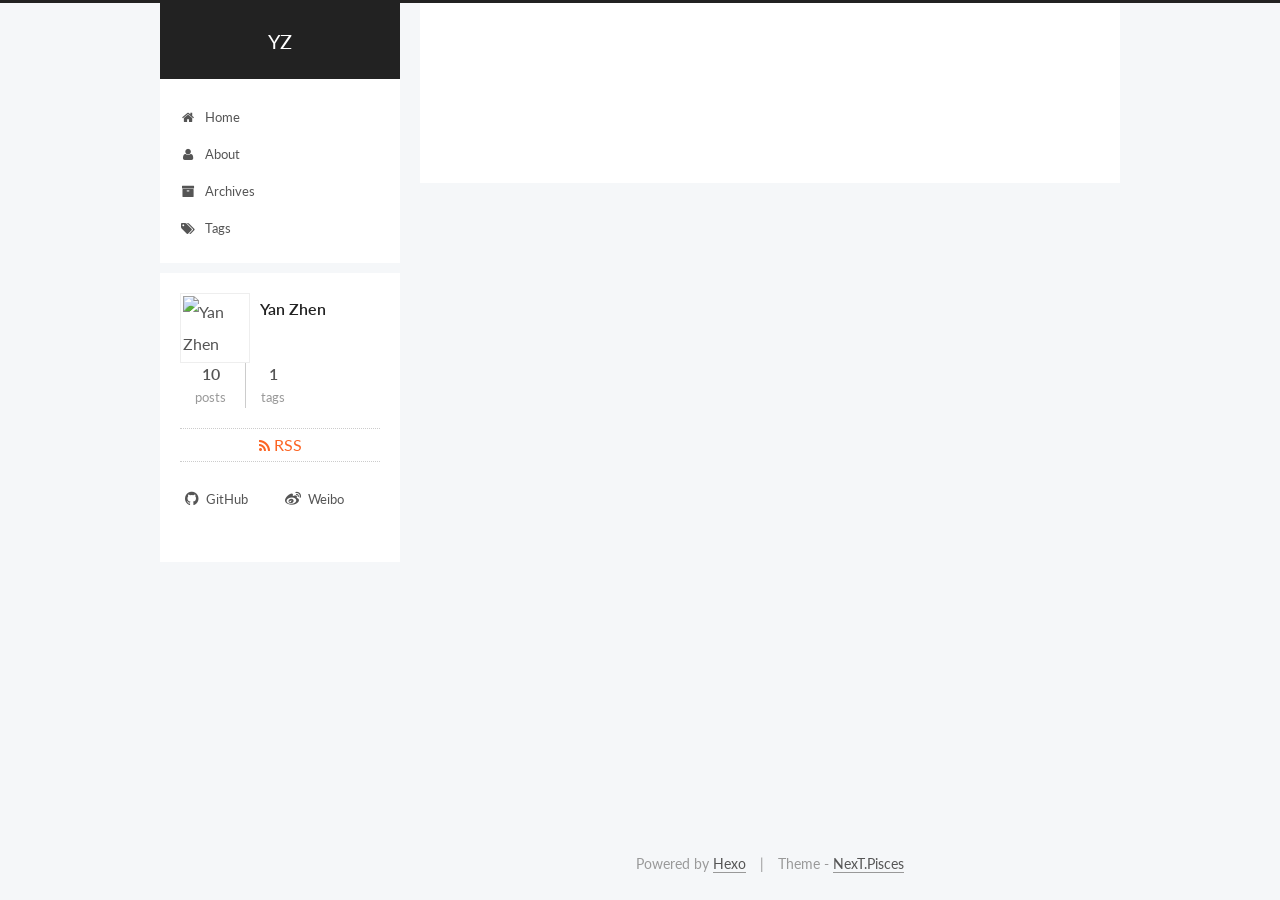
==== about/index.html @ d789fd0e "10times" ====
<!doctype html>



  


<html class="theme-next pisces use-motion">
<head>
  <!-- hexo-inject:begin --><!-- hexo-inject:end --><meta charset="UTF-8"/>
<meta http-equiv="X-UA-Compatible" content="IE=edge,chrome=1" />
<meta name="viewport" content="width=device-width, initial-scale=1, maximum-scale=1"/>



<meta http-equiv="Cache-Control" content="no-transform" />
<meta http-equiv="Cache-Control" content="no-siteapp" />












  <link href="/vendors/fancybox/source/jquery.fancybox.css?v=2.1.5" rel="stylesheet" type="text/css"/>




  <link href="//fonts.googleapis.com/css?family=Lato:300,400,700,400italic&subset=latin,latin-ext" rel="stylesheet" type="text/css">



<link href="/vendors/font-awesome/css/font-awesome.min.css?v=4.4.0" rel="stylesheet" type="text/css" />

<link href="/css/main.css?v=0.5.0" rel="stylesheet" type="text/css" />


  <meta name="keywords" content="Hexo, NexT" />





  <link rel="alternate" href="/atom.xml" title="YZ" type="application/atom+xml" />




  <link rel="shortcut icon" type="image/x-icon" href="http://7xq8cy.com1.z0.glb.clouddn.com/image%2Favatar%2Fkirov.icofavico.ico?v=0.5.0" />






<meta property="og:type" content="website">
<meta property="og:title" content="about">
<meta property="og:url" content="http://yanzhen.me/about/index.html">
<meta property="og:site_name" content="YZ">
<meta property="og:updated_time" content="2017-01-17T09:12:42.000Z">
<meta name="twitter:card" content="summary">
<meta name="twitter:title" content="about">



<script type="text/javascript" id="hexo.configuration">
  var NexT = window.NexT || {};
  var CONFIG = {
    scheme: 'Pisces',
    sidebar: {"position":"left","display":"post"},
    fancybox: true,
    motion: true,
    duoshuo: {
      userId: 0,
      author: 'Author'
    }
  };
</script>

  <title>
  

  
    about | YZ
  
</title><!-- hexo-inject:begin --><!-- hexo-inject:end -->
</head>

<body itemscope itemtype="http://schema.org/WebPage" lang="en">

  





  <!-- hexo-inject:begin --><!-- hexo-inject:end --><script type="text/javascript">
    (function() {
      var hm = document.createElement("script");
      hm.src = "//tajs.qq.com/stats?sId=55299572";
      var s = document.getElementsByTagName("script")[0];
      s.parentNode.insertBefore(hm, s);
    })();
  </script>




  
  
    
  

  <div class="container one-collumn sidebar-position-left  ">
    <div class="headband"></div>

    <header id="header" class="header" itemscope itemtype="http://schema.org/WPHeader">
      <div class="header-inner"><div class="site-meta ">
  

  <div class="custom-logo-site-title">
    <a href="/"  class="brand" rel="start">
      <span class="logo-line-before"><i></i></span>
      <span class="site-title">YZ</span>
      <span class="logo-line-after"><i></i></span>
    </a>
  </div>
  <p class="site-subtitle"></p>
</div>

<div class="site-nav-toggle">
  <button>
    <span class="btn-bar"></span>
    <span class="btn-bar"></span>
    <span class="btn-bar"></span>
  </button>
</div>

<nav class="site-nav">
  

  
    <ul id="menu" class="menu">
      
        
        <li class="menu-item menu-item-home">
          <a href="/" rel="section">
            
              <i class="menu-item-icon fa fa-home fa-fw"></i> <br />
            
            Home
          </a>
        </li>
      
        
        <li class="menu-item menu-item-about">
          <a href="/about" rel="section">
            
              <i class="menu-item-icon fa fa-user fa-fw"></i> <br />
            
            About
          </a>
        </li>
      
        
        <li class="menu-item menu-item-archives">
          <a href="/archives" rel="section">
            
              <i class="menu-item-icon fa fa-archive fa-fw"></i> <br />
            
            Archives
          </a>
        </li>
      
        
        <li class="menu-item menu-item-tags">
          <a href="/tags" rel="section">
            
              <i class="menu-item-icon fa fa-tags fa-fw"></i> <br />
            
            Tags
          </a>
        </li>
      

      
    </ul>
  

  
</nav>

 </div>
    </header>

    <main id="main" class="main">
      <div class="main-inner">
        <div class="content-wrap">
          <div id="content" class="content">
            

  <div id="posts" class="posts-expand">
    
    
      
    
  </div>


          </div>
          


          
  <div class="comments" id="comments">
    
  </div>


        </div>
        
          
  
  <div class="sidebar-toggle">
    <div class="sidebar-toggle-line-wrap">
      <span class="sidebar-toggle-line sidebar-toggle-line-first"></span>
      <span class="sidebar-toggle-line sidebar-toggle-line-middle"></span>
      <span class="sidebar-toggle-line sidebar-toggle-line-last"></span>
    </div>
  </div>

  <aside id="sidebar" class="sidebar">
    <div class="sidebar-inner">

      

      

      <section class="site-overview sidebar-panel  sidebar-panel-active ">
        <div class="site-author motion-element" itemprop="author" itemscope itemtype="http://schema.org/Person">
          <img class="site-author-image" itemprop="image"
               src="http://7xq8cy.com1.z0.glb.clouddn.com/Kirov.png"
               alt="Yan Zhen" />
          <p class="site-author-name" itemprop="name">Yan Zhen</p>
          <p class="site-description motion-element" itemprop="description"></p>
        </div>
        <nav class="site-state motion-element">
          <div class="site-state-item site-state-posts">
            <a href="/archives">
              <span class="site-state-item-count">10</span>
              <span class="site-state-item-name">posts</span>
            </a>
          </div>
          
          

          
            <div class="site-state-item site-state-tags">
              <a href="/tags">
                <span class="site-state-item-count">1</span>
                <span class="site-state-item-name">tags</span>
              </a>
            </div>
          

        </nav>

        
          <div class="feed-link motion-element">
            <a href="/atom.xml" rel="alternate">
              <i class="fa fa-rss"></i>
              RSS
            </a>
          </div>
        

        <div class="links-of-author motion-element">
          
            
              <span class="links-of-author-item">
                <a href="https://github.com/yanzhen0923" target="_blank">
                  
                    <i class="fa fa-github"></i> GitHub
                  
                </a>
              </span>
            
              <span class="links-of-author-item">
                <a href="http://www.weibo.com/u/1582179557" target="_blank">
                  
                    <i class="fa fa-weibo"></i> Weibo
                  
                </a>
              </span>
            
          
        </div>

        
        

        <div class="links-of-author motion-element">
          
        </div>

      </section>

      

    </div>
  </aside>


        
      </div>
    </main>

    <footer id="footer" class="footer">
      <div class="footer-inner">
        <!-- <div class="copyright" >
  
  &copy; 
  <span itemprop="copyrightYear">2017</span>
  <span class="author" itemprop="copyrightHolder">Yan Zhen</span>
</div> -->

 <div class="powered-by">
  Powered by <a class="theme-link" href="http://hexo.io">Hexo</a>
</div>

<div class="theme-info">
  Theme -
  <a class="theme-link" href="https://github.com/iissnan/hexo-theme-next">
    NexT.Pisces
  </a>
</div>



      </div>
    </footer>

    <div class="back-to-top">
      <i class="fa fa-arrow-up"></i>
    </div>
  </div>

  


  




<script type="text/javascript">
  if (Object.prototype.toString.call(window.Promise) !== '[object Function]') {
    window.Promise = null;
  }
</script>


  <script type="text/javascript" src="/vendors/jquery/index.js?v=2.1.3"></script>

  <script type="text/javascript" src="/vendors/fastclick/lib/fastclick.min.js?v=1.0.6"></script>

  <script type="text/javascript" src="/vendors/jquery_lazyload/jquery.lazyload.js?v=1.9.7"></script>

  <script type="text/javascript" src="/vendors/velocity/velocity.min.js"></script>

  <script type="text/javascript" src="/vendors/velocity/velocity.ui.min.js"></script>

  <script type="text/javascript" src="/vendors/fancybox/source/jquery.fancybox.pack.js"></script>


  


  <script type="text/javascript" src="/js/src/utils.js?v=0.5.0"></script>

  <script type="text/javascript" src="/js/src/motion.js?v=0.5.0"></script>



  
  


  <script type="text/javascript" src="/js/src/affix.js?v=0.5.0"></script>

  <script type="text/javascript" src="/js/src/schemes/pisces.js?v=0.5.0"></script>



  

  


  <script type="text/javascript" src="/js/src/bootstrap.js?v=0.5.0"></script>



  



  



  
  
  
  <script type="text/x-mathjax-config">
    MathJax.Hub.Config({
      tex2jax: {
        inlineMath: [ ['$','$'], ["\\(","\\)"]  ],
        processEscapes: true,
        skipTags: ['script', 'noscript', 'style', 'textarea', 'pre', 'code']
      }
    });
  </script>

  <script type="text/x-mathjax-config">
    MathJax.Hub.Queue(function() {
      var all = MathJax.Hub.getAllJax(), i;
      for (i=0; i < all.length; i += 1) {
        all[i].SourceElement().parentNode.className += ' has-jax';
      }
    });
  </script>

  
    <script type="text/javascript" src="https://cdn.mathjax.org/mathjax/latest/MathJax.js?config=TeX-AMS-MML_HTMLorMML"></script><!-- hexo-inject:begin --><!-- Begin: Injected MathJax -->
<script type="text/x-mathjax-config">
  MathJax.Hub.Config({"tex2jax":{"inlineMath":[["$","$"],["\\(","\\)"]],"skipTags":["script","noscript","style","textarea","pre","code"],"processEscapes":true},"TeX":{"equationNumbers":{"autoNumber":"AMS"}}});
</script>

<script type="text/x-mathjax-config">
  MathJax.Hub.Queue(function() {
    var all = MathJax.Hub.getAllJax(), i;
    for(i=0; i < all.length; i += 1) {
      all[i].SourceElement().parentNode.className += ' has-jax';
    }
  });
</script>

<script type="text/javascript" src="//cdn.mathjax.org/mathjax/latest/MathJax.js?config=TeX-AMS-MML_HTMLorMML">
</script>
<!-- End: Injected MathJax -->
<!-- hexo-inject:end -->
  


  


</body>
</html>
---- css/main.css ----
/* normalize.css v3.0.2 | MIT License | git.io/normalize */
html {
  font-family: sans-serif; /* 1 */
  -ms-text-size-adjust: 100%; /* 2 */
  -webkit-text-size-adjust: 100%; /* 2 */
}
body {
  margin: 0;
}
article,
aside,
details,
figcaption,
figure,
footer,
header,
hgroup,
main,
menu,
nav,
section,
summary {
  display: block;
}
audio,
canvas,
progress,
video {
  display: inline-block; /* 1 */
  vertical-align: baseline; /* 2 */
}
audio:not([controls]) {
  display: none;
  height: 0;
}
[hidden],
template {
  display: none;
}
a {
  background-color: transparent;
}
a:active,
a:hover {
  outline: 0;
}
abbr[title] {
  border-bottom: 1px dotted;
}
b,
strong {
  font-weight: bold;
}
dfn {
  font-style: italic;
}
h1 {
  font-size: 2em;
  margin: 0.67em 0;
}
mark {
  background: #ff0;
  color: #000;
}
small {
  font-size: 80%;
}
sub,
sup {
  font-size: 75%;
  line-height: 0;
  position: relative;
  vertical-align: baseline;
}
sup {
  top: -0.5em;
}
sub {
  bottom: -0.25em;
}
img {
  border: 0;
}
svg:not(:root) {
  overflow: hidden;
}
figure {
  margin: 1em 40px;
}
hr {
  -moz-box-sizing: content-box;
  box-sizing: content-box;
  height: 0;
}
pre {
  overflow: auto;
}
code,
kbd,
pre,
samp {
  font-family: monospace, monospace;
  font-size: 1em;
}
button,
input,
optgroup,
select,
textarea {
  color: inherit; /* 1 */
  font: inherit; /* 2 */
  margin: 0; /* 3 */
}
button {
  overflow: visible;
}
button,
select {
  text-transform: none;
}
button,
html input[type="button"],
input[type="reset"],
input[type="submit"] {
  -webkit-appearance: button; /* 2 */
  cursor: pointer; /* 3 */
}
button[disabled],
html input[disabled] {
  cursor: default;
}
button::-moz-focus-inner,
input::-moz-focus-inner {
  border: 0;
  padding: 0;
}
input {
  line-height: normal;
}
input[type="checkbox"],
input[type="radio"] {
  box-sizing: border-box; /* 1 */
  padding: 0; /* 2 */
}
input[type="number"]::-webkit-inner-spin-button,
input[type="number"]::-webkit-outer-spin-button {
  height: auto;
}
input[type="search"] {
  -webkit-appearance: textfield; /* 1 */
  -moz-box-sizing: content-box;
  -webkit-box-sizing: content-box; /* 2 */
  box-sizing: content-box;
}
input[type="search"]::-webkit-search-cancel-button,
input[type="search"]::-webkit-search-decoration {
  -webkit-appearance: none;
}
fieldset {
  border: 1px solid #c0c0c0;
  margin: 0 2px;
  padding: 0.35em 0.625em 0.75em;
}
legend {
  border: 0; /* 1 */
  padding: 0; /* 2 */
}
textarea {
  overflow: auto;
}
optgroup {
  font-weight: bold;
}
table {
  border-collapse: collapse;
  border-spacing: 0;
}
td,
th {
  padding: 0;
}
::selection {
  background: #262a30;
  color: #fff;
}
body {
  position: relative;
  font-family: Lato, "PingFang SC", "Microsoft YaHei", sans-serif;
  font-size: 16px;
  line-height: 2;
  color: #555;
  background: #fff;
}
@media (max-width: 767px) {
  body {
    padding-right: 0 !important;
  }
}
@media (min-width: 768px) and (max-width: 991px) {
  body {
    padding-right: 0 !important;
  }
}
@media (min-width: 1600px) {
  body {
    font-size: 16px;
  }
}
h1,
h2,
h3,
h4,
h5,
h6 {
  margin: 0;
  padding: 0;
  font-weight: bold;
  line-height: 1.5;
  font-family: Georgia, sans;
}
h2,
h3,
h4,
h5,
h6 {
  margin: 20px 0 15px;
}
h1 {
  font-size: 22px;
}
@media (max-width: 767px) {
  h1 {
    font-size: 18px;
  }
}
h2 {
  font-size: 20px;
}
@media (max-width: 767px) {
  h2 {
    font-size: 16px;
  }
}
h3 {
  font-size: 18px;
}
@media (max-width: 767px) {
  h3 {
    font-size: 14px;
  }
}
h4 {
  font-size: 16px;
}
@media (max-width: 767px) {
  h4 {
    font-size: 12px;
  }
}
h5 {
  font-size: 14px;
}
@media (max-width: 767px) {
  h5 {
    font-size: 10px;
  }
}
h6 {
  font-size: 12px;
}
@media (max-width: 767px) {
  h6 {
    font-size: 8px;
  }
}
p {
  margin: 0 0 25px 0;
}
a {
  color: #555;
  text-decoration: none;
  border-bottom: 1px solid #999;
  word-wrap: break-word;
}
a:hover {
  color: #222;
  border-bottom-color: #222;
}
ul {
  list-style: none;
}
blockquote {
  margin: 0;
  padding: 0;
}
img {
  display: block;
  margin: auto;
  max-width: 100%;
  height: auto;
}
hr {
  margin: 40px 0;
  height: 3px;
  border: none;
  background-color: #ddd;
  background-image: repeating-linear-gradient(-45deg, #fff, #fff 4px, transparent 4px, transparent 8px);
}
blockquote {
  padding: 0 15px;
  color: #666;
  border-left: 4px solid #ddd;
}
blockquote cite::before {
  content: "-";
  padding: 0 5px;
}
dt {
  font-weight: 700;
}
dd {
  margin: 0;
  padding: 0;
}
.text-left {
  text-align: left;
}
.text-center {
  text-align: center;
}
.text-right {
  text-align: right;
}
.text-justify {
  text-align: justify;
}
.text-nowrap {
  white-space: nowrap;
}
.text-lowercase {
  text-transform: lowercase;
}
.text-uppercase {
  text-transform: uppercase;
}
.text-capitalize {
  text-transform: capitalize;
}
.center-block {
  display: block;
  margin-left: auto;
  margin-right: auto;
}
.clearfix:before,
.clearfix:after {
  content: " ";
  display: table;
}
.clearfix:after {
  clear: both;
}
.pullquote {
  width: 45%;
}
.pullquote.left {
  float: left;
  margin-left: 5px;
  margin-right: 10px;
}
.pullquote.right {
  float: right;
  margin-left: 10px;
  margin-right: 5px;
}
.highlight table,
.gist table {
  width: auto;
}
.highlight table td,
.gist table td {
  border: none;
}
.highlight a,
.gist a {
  color: #222 !important;
  text-decoration: none !important;
}
.affix.affix.affix {
  position: fixed;
}
.translation {
  margin-top: -20px;
  font-size: 14px;
  color: #999;
}
.use-motion .motion-element {
  opacity: 0;
}
.site-search input {
  padding: 3px;
  border: none;
  text-indent: 14px;
  border-radius: 0;
  width: 140px;
  outline: none;
  border-bottom: 1px solid #999;
  background: inherit;
  opacity: 0.5;
}
.site-search input:focus {
  opacity: 1;
}
.site-search .fa-search {
  position: absolute;
  top: 6px;
}
table {
  margin: 20px 0;
  width: 100%;
  border-collapse: collapse;
  border-spacing: 0;
  border: 1px solid #ddd;
  font-size: 14px;
}
table>tbody>tr:nth-of-type(odd) {
  background-color: #f9f9f9;
}
table>tbody>tr:hover {
  background-color: #f5f5f5;
}
caption,
th,
td {
  padding: 8px;
  text-align: left;
  vertical-align: middle;
  font-weight: normal;
}
th,
td {
  border-bottom: 3px solid #ddd;
  border-right: 1px solid #eee;
}
th {
  padding-bottom: 10px;
  font-weight: 700;
}
td {
  border-bottom-width: 1px;
}
html,
body {
  height: 100%;
}
.container {
  position: relative;
  min-height: 100%;
}
.header-inner {
  margin: 0 auto;
  padding: 100px 0 70px;
  width: 700px;
}
@media (min-width: 1600px) {
  .container .header-inner {
    width: 900px;
  }
}
.main {
  padding-bottom: 150px;
}
.main-inner {
  margin: 0 auto;
  width: 700px;
}
@media (min-width: 1600px) {
  .container .main-inner {
    width: 900px;
  }
}
.footer {
  position: absolute;
  left: 0;
  bottom: 0;
  width: 100%;
  min-height: 50px;
}
.footer-inner {
  box-sizing: border-box;
  margin: 20px auto;
  width: 700px;
}
@media (min-width: 1600px) {
  .container .footer-inner {
    width: 900px;
  }
}
pre,
.highlight {
  background: #2d2d2d;
  margin: 20px 0;
  padding: 15px;
  overflow: auto;
  font-size: 14px;
  color: #ccc;
  line-height: 1.6;
}
.highlight .gutter pre,
.gist .gist-file .gist-data .line-numbers {
  color: #666;
}
pre,
code {
  font-family: Monaco, "Courier New", "DejaVu Sans Mono", "Bitstream Vera Sans Mono", monospace;
}
code {
  word-break: break-all;
  background: #eee;
  text-shadow: 0 1px #fff;
  padding: 0 0.3em;
}
pre code {
  background: none;
  text-shadow: none;
  padding: 0;
}
.highlight pre {
  border: none;
  margin: 0;
  padding: 1px;
}
.highlight table {
  margin: 0;
  width: auto;
  border: none;
}
.highlight td {
  border: none;
  padding: 0;
}
.highlight figcaption {
  font-size: 0.85em;
  color: #999;
  line-height: 1em;
  margin-bottom: 1em;
}
.highlight figcaption:before,
.highlight figcaption:after {
  content: " ";
  display: table;
}
.highlight figcaption:after {
  clear: both;
}
.highlight figcaption a {
  float: right;
}
.highlight .gutter pre {
  text-align: right;
  padding-right: 20px;
}
.highlight .line {
  height: 20px;
}
.gist {
  margin: 20px 0;
  border-style: solid;
  border-color: #ccc;
  border-width: 1px 0;
  background: #2d2d2d;
  padding: 15px 40px 15px 15px;
}
.gist .gist-file {
  border: none;
  font-family: "Input Mono", "PT Mono", Consolas, Monaco, Menlo, monospace;
  margin: 0;
}
.gist .gist-file .gist-data {
  background: none;
  border: none;
}
.gist .gist-file .gist-data .line-numbers {
  background: none;
  border: none;
  padding: 0 20px 0 0;
}
.gist .gist-file .gist-data .line-data {
  padding: 0 !important;
}
.gist .gist-file .highlight {
  margin: 0;
  padding: 0;
  border: none;
}
.gist .gist-file .gist-meta {
  background: #2d2d2d;
  color: #999;
  font: 13px Lato, "PingFang SC", "Microsoft YaHei", sans-serif;
  text-shadow: 0 0;
  padding: 0;
  margin-top: 1em;
  margin-left: 40px;
}
.gist .gist-file .gist-meta a {
  color: color-link;
  font-weight: normal;
}
.gist .gist-file .gist-meta a:hover {
  text-decoration: underline;
}
pre .comment {
  color: #999;
}
pre .variable,
pre .attribute,
pre .tag,
pre .regexp,
pre .ruby .constant,
pre .xml .tag .title,
pre .xml .pi,
pre .xml .doctype,
pre .html .doctype,
pre .css .id,
pre .css .class,
pre .css .pseudo {
  color: #f2777a;
}
pre .number,
pre .preprocessor,
pre .built_in,
pre .literal,
pre .params,
pre .constant {
  color: #f99157;
}
pre .ruby .class .title,
pre .css .rules .attribute {
  color: #9c9;
}
pre .string,
pre .value,
pre .inheritance,
pre .header,
pre .ruby .symbol,
pre .xml .cdata {
  color: #9c9;
}
pre .title,
pre .css .hexcolor {
  color: #6cc;
}
pre .function,
pre .python .decorator,
pre .python .title,
pre .ruby .function .title,
pre .ruby .title .keyword,
pre .perl .sub,
pre .javascript .title,
pre .coffeescript .title {
  color: #69c;
}
pre .keyword,
pre .javascript .function {
  color: #c9c;
}
.full-image.full-image.full-image {
  border: none;
  max-width: 100%;
  width: auto;
  margin: 20px auto;
}
@media (min-width: 992px) {
  .full-image.full-image.full-image {
    max-width: none;
    width: 126%;
    margin: 0 -13%;
  }
}
.blockquote-center,
.page-home .post-type-quote blockquote,
.page-post-detail .post-type-quote blockquote {
  position: relative;
  margin: 40px 0;
  padding: 0;
  border-left: none;
  text-align: center;
}
.blockquote-center::before,
.page-home .post-type-quote blockquote::before,
.page-post-detail .post-type-quote blockquote::before,
.blockquote-center::after,
.page-home .post-type-quote blockquote::after,
.page-post-detail .post-type-quote blockquote::after {
  position: absolute;
  content: ' ';
  display: block;
  width: 100%;
  height: 24px;
  opacity: 0.2;
  background-repeat: no-repeat;
  background-position: 0 -6px;
  background-size: 22px 22px;
}
.blockquote-center::before,
.page-home .post-type-quote blockquote::before,
.page-post-detail .post-type-quote blockquote::before {
  top: -20px;
  background-image: url("../images/quote-l.svg");
  border-top: 1px solid #ccc;
}
.blockquote-center::after,
.page-home .post-type-quote blockquote::after,
.page-post-detail .post-type-quote blockquote::after {
  bottom: -20px;
  background-image: url("../images/quote-r.svg");
  border-bottom: 1px solid #ccc;
  background-position: 100% 8px;
}
.blockquote-center p,
.page-home .post-type-quote blockquote p,
.page-post-detail .post-type-quote blockquote p,
.blockquote-center div,
.page-home .post-type-quote blockquote div,
.page-post-detail .post-type-quote blockquote div {
  text-align: center;
}
.post .post-body .group-picture img {
  box-sizing: border-box;
  padding: 0 3px;
  border: none;
}
.post .group-picture-row {
  overflow: hidden;
  margin-top: 6px;
}
.post .group-picture-row:first-child {
  margin-top: 0;
}
.post .group-picture-column {
  float: left;
}
.page-post-detail .post-body .group-picture-column {
  float: none;
  margin-top: 10px;
  width: auto !important;
}
.page-post-detail .post-body .group-picture-column img {
  margin: 0 auto;
}
.page-archive .group-picture-container {
  overflow: hidden;
}
.page-archive .group-picture-row {
  float: left;
}
.page-archive .group-picture-row:first-child {
  margin-top: 6px;
}
.page-archive .group-picture-column {
  max-width: 150px;
  max-height: 150px;
}
.btn {
  display: inline-block;
  padding: 0 20px;
  font-size: 14px;
  color: #fff;
  background: #222;
  border: 2px solid #555;
  text-decoration: none;
  border-radius: 0;
  transition-property: background-color;
  transition-duration: 0.2s;
  transition-timing-function: ease-in-out;
  transition-delay: 0s;
}
.btn:hover,
.post-more-link .btn:hover {
  border-color: #222;
  color: #fff;
  background: #222;
}
.btn-bar {
  display: block;
  width: 22px;
  height: 2px;
  background: #555;
  border-radius: 1px;
}
.btn-bar+.btn-bar {
  margin-top: 4px;
}
.pagination {
  margin: 120px 0 40px;
  text-align: center;
  border-top: 1px solid #eee;
}
.page-number-basic,
.pagination .prev,
.pagination .next,
.pagination .page-number,
.pagination .space {
  display: inline-block;
  position: relative;
  top: -1px;
  margin: 0 10px;
  padding: 0 10px;
  line-height: 30px;
}
@media (max-width: 767px) {
  .page-number-basic,
  .pagination .prev,
  .pagination .next,
  .pagination .page-number,
  .pagination .space {
    margin: 0 5px;
  }
}
.pagination .prev,
.pagination .next,
.pagination .page-number {
  border-bottom: 0;
  border-top: 1px solid #eee;
  transition-property: border-color;
  transition-duration: 0.2s;
  transition-timing-function: ease-in-out;
  transition-delay: 0s;
}
.pagination .prev:hover,
.pagination .next:hover,
.pagination .page-number:hover {
  border-top-color: #222;
}
.pagination .space {
  padding: 0;
  margin: 0;
}
.pagination .prev {
  margin-left: 0;
}
.pagination .next {
  margin-right: 0;
}
.pagination .page-number.current {
  color: #fff;
  background: #ccc;
  border-top-color: #ccc;
}
@media (max-width: 767px) {
  .pagination {
    border-top: none;
  }
  .pagination .prev,
  .pagination .next,
  .pagination .page-number {
    margin-bottom: 10px;
    border-top: 0;
    border-bottom: 1px solid #eee;
  }
  .pagination .prev:hover,
  .pagination .next:hover,
  .pagination .page-number:hover {
    border-bottom-color: #222;
  }
}
.comments {
  margin: 60px 20px 0;
}
.tag-cloud {
  text-align: center;
}
.tag-cloud a {
  display: inline-block;
  margin: 10px;
}
.back-to-top {
  box-sizing: border-box;
  position: fixed;
  bottom: -100px;
  right: 50px;
  z-index: 1050;
  padding: 0 6px;
  width: 25px;
  background: #222;
  font-size: 12px;
  opacity: 0.6;
  color: #fff;
  cursor: pointer;
  text-align: center;
  -webkit-transform: translateZ(0);
  transition-property: bottom;
  transition-duration: 0.2s;
  transition-timing-function: ease-in-out;
  transition-delay: 0s;
}
@media (max-width: 767px) {
  .back-to-top {
    display: none;
  }
}
@media (min-width: 768px) and (max-width: 991px) {
  .back-to-top {
    display: none;
  }
}
.back-to-top.back-to-top-on {
  bottom: 40px;
}
.header {
  background: #fff;
}
.header-inner {
  position: relative;
}
.headband {
  height: 3px;
  background: #222;
}
.site-meta {
  margin: 0;
  text-align: center;
}
@media (max-width: 767px) {
  .site-meta {
    text-align: center;
  }
}
.brand {
  position: relative;
  display: inline-block;
  padding: 0 40px;
  color: #fff;
  background: #222;
  border-bottom: none;
  font-family: Lato, "PingFang SC", "Microsoft YaHei", sans-serif;
}
.brand:hover {
  color: #fff;
}
.logo {
  display: inline-block;
  margin-right: 5px;
  line-height: 36px;
  vertical-align: top;
}
.site-title {
  display: inline-block;
  vertical-align: top;
  line-height: 36px;
  font-size: 20px;
  font-weight: normal;
}
.site-subtitle {
  margin-top: 10px;
  font-size: 13px;
  color: #ddd;
}
.use-motion .brand {
  opacity: 0;
}
.use-motion .logo,
.use-motion .site-title,
.use-motion .site-subtitle {
  opacity: 0;
  position: relative;
  top: -10px;
}
.site-nav-toggle {
  display: none;
  position: absolute;
  top: 10px;
  left: 10px;
}
@media (max-width: 767px) {
  .site-nav-toggle {
    display: block;
  }
}
.site-nav-toggle button {
  margin-top: 2px;
  padding: 9px 10px;
  background: transparent;
  border: none;
}
@media (max-width: 767px) {
  .site-nav {
    display: none;
    margin: 0 -10px;
    padding: 0 10px;
    clear: both;
    border-top: 1px solid #ddd;
  }
}
@media (min-width: 768px) and (max-width: 991px) {
  .site-nav {
    display: block !important;
  }
}
@media (min-width: 992px) {
  .site-nav {
    display: block !important;
  }
}
.menu {
  margin-top: 20px;
  padding-left: 0;
  text-align: center;
}
.menu .menu-item {
  display: inline-block;
  margin: 0 10px;
}
@media screen and (max-width: 767px) {
  .menu .menu-item {
    margin-top: 10px;
  }
}
.menu .menu-item a {
  display: block;
  font-size: 13px;
  text-transform: capitalize;
  line-height: inherit;
  border-bottom: 1px solid transparent;
  transition-property: border-color;
  transition-duration: 0.2s;
  transition-timing-function: ease-in-out;
  transition-delay: 0s;
}
.menu .menu-item a:hover,
.menu-item-active a {
  border-bottom-color: #222;
}
.use-motion .menu-item {
  opacity: 0;
}
.post-body .fancybox img {
  display: block !important;
  margin: 0 auto;
  cursor: pointer;
  cursor: zoom-in;
  cursor: -webkit-zoom-in;
}
.post-body .image-caption,
.post-body .figure .caption {
  margin: 10px auto 15px;
  text-align: center;
  font-size: 16px;
  color: #999;
  font-weight: bold;
  line-height: 1;
}
.post-sticky-flag {
  display: inline-block;
  font-size: 16px;
  -ms-transform: rotate(30deg);
  transform: rotate(30deg);
}
.posts-expand {
  padding-top: 40px;
}
@media (max-width: 767px) {
  .posts-expand {
    margin: 0 20px;
  }
  .post-body pre,
  .post-body .highlight {
    padding: 10px;
  }
  .post-body pre .gutter pre,
  .post-body .highlight .gutter pre {
    padding-right: 10px;
  }
}
@media (min-width: 992px) {
  .posts-expand .post-body {
    text-align: justify;
  }
}
.posts-expand .post-body h2,
.posts-expand .post-body h3,
.posts-expand .post-body h4,
.posts-expand .post-body h5,
.posts-expand .post-body h6 {
  padding-top: 10px;
}
.posts-expand .post-body h2 .header-anchor,
.posts-expand .post-body h3 .header-anchor,
.posts-expand .post-body h4 .header-anchor,
.posts-expand .post-body h5 .header-anchor,
.posts-expand .post-body h6 .header-anchor {
  float: right;
  margin-left: 10px;
  color: #ccc;
  border-bottom-style: none;
  visibility: hidden;
}
.posts-expand .post-body h2 .header-anchor:hover,
.posts-expand .post-body h3 .header-anchor:hover,
.posts-expand .post-body h4 .header-anchor:hover,
.posts-expand .post-body h5 .header-anchor:hover,
.posts-expand .post-body h6 .header-anchor:hover {
  color: inherit;
}
.posts-expand .post-body h2:hover .header-anchor,
.posts-expand .post-body h3:hover .header-anchor,
.posts-expand .post-body h4:hover .header-anchor,
.posts-expand .post-body h5:hover .header-anchor,
.posts-expand .post-body h6:hover .header-anchor {
  visibility: visible;
}
.posts-expand .post-body ul li {
  list-style: circle;
}
.posts-expand .post-body img {
  box-sizing: border-box;
  margin: auto;
  padding: 3px;
  border: 1px solid #ddd;
}
.posts-expand .fancybox img {
  margin: 0 auto;
}
@media (max-width: 767px) {
  .posts-collapse {
    margin: 0 20px;
  }
  .posts-collapse .post-title,
  .posts-collapse .post-meta {
    display: block;
    width: auto;
    text-align: left;
  }
}
.posts-collapse {
  margin-left: 55px;
}
@media (max-width: 767px) {
  .posts-collapse {
    margin: 0 20px;
  }
}
.posts-collapse .collection-title {
  position: relative;
  margin: 60px 0;
}
.posts-collapse .collection-title h2 {
  margin-left: 20px;
}
.posts-collapse .collection-title small {
  color: #bbb;
}
.posts-collapse .collection-title::before {
  content: " ";
  position: absolute;
  left: 0;
  top: 50%;
  margin-left: -4px;
  margin-top: -4px;
  width: 8px;
  height: 8px;
  background: #bbb;
  border-radius: 50%;
}
.posts-collapse .post {
  margin: 30px 0;
}
.posts-collapse .post-header {
  position: relative;
  transition-duration: 0.2s;
  transition-timing-function: ease-in-out;
  transition-delay: 0s;
  transition-property: border;
  border-bottom: 1px dashed #ccc;
}
.posts-collapse .post-header::before {
  content: " ";
  position: absolute;
  left: 0;
  top: 12px;
  width: 6px;
  height: 6px;
  margin-left: -4px;
  background: #bbb;
  border-radius: 50%;
  border: 1px solid #fff;
  transition-duration: 0.2s;
  transition-timing-function: ease-in-out;
  transition-delay: 0s;
  transition-property: background;
}
.posts-collapse .post-header:hover {
  border-bottom-color: #666;
}
.posts-collapse .post-header:hover::before {
  background: #222;
}
.posts-collapse .post-meta {
  position: absolute;
  font-size: 12px;
  left: 20px;
  top: 5px;
}
.posts-collapse .post-comments-count {
  display: none;
}
.posts-collapse .post-title {
  margin-left: 60px;
  font-size: 16px;
  font-weight: normal;
  font-family: Lato, "PingFang SC", "Microsoft YaHei", sans-serif;
  line-height: inherit;
}
.posts-collapse .post-title::after {
  margin-left: 3px;
  opacity: 0.6;
}
.posts-collapse .post-title a {
  color: #666;
  border-bottom: none;
}
.page-home .post-type-quote .post-header,
.page-post-detail .post-type-quote .post-header,
.page-home .post-type-quote .post-tags,
.page-post-detail .post-type-quote .post-tags {
  display: none;
}
.posts-expand .post-title {
  font-size: 26px;
  text-align: center;
  word-break: break-word;
}
@media (max-width: 767px) {
  .posts-expand .post-title {
    font-size: 22px;
  }
}
.posts-expand .post-title-link {
  display: inline-block;
  position: relative;
  color: #555;
  border-bottom: none;
  line-height: 1.2;
  vertical-align: top;
}
.posts-expand .post-title-link::before {
  content: "";
  position: absolute;
  width: 100%;
  height: 2px;
  bottom: 0;
  left: 0;
  background-color: #000;
  visibility: hidden;
  transform: scaleX(0);
  transition-duration: 0.2s;
  transition-timing-function: ease-in-out;
  transition-delay: 0s;
}
.posts-expand .post-title-link:hover::before {
  visibility: visible;
  transform: scaleX(1);
}
.posts-expand .post-title-link .fa {
  font-size: 16px;
}
.posts-expand .post-meta {
  margin: 3px 0 60px 0;
  color: #999;
  font-size: 12px;
  text-align: center;
}
.posts-expand .post-meta .post-category-list {
  display: inline-block;
  margin: 0;
  padding: 3px;
}
.posts-expand .post-meta .post-category-list-link {
  color: #999;
}
.post-meta-item-icon {
  display: none;
  margin-right: 3px;
}
@media (min-width: 768px) and (max-width: 991px) {
  .post-meta-item-icon {
    display: inline-block;
  }
}
@media (max-width: 767px) {
  .post-meta-item-icon {
    display: inline-block;
  }
}
@media (min-width: 768px) and (max-width: 991px) {
  .post-meta-item-text {
    display: none;
  }
}
@media (max-width: 767px) {
  .post-meta-item-text {
    display: none;
  }
}
@media (max-width: 767px) {
  .posts-expand .post-comments-count {
    display: none;
  }
}
.post-more-link {
  margin-top: 50px;
}
.post-more-link .btn {
  color: #555;
  font-size: 14px;
  background: #fff;
  border-radius: 2px;
}
.posts-expand .post-tags {
  margin-top: 40px;
  text-align: center;
}
.posts-expand .post-tags a {
  display: inline-block;
  margin-right: 10px;
  font-size: 13px;
}
.post-nav {
  overflow: hidden;
  margin-top: 60px;
  padding: 10px;
  white-space: nowrap;
  border-top: 1px solid #eee;
}
.post-nav-item {
  display: inline-block;
  width: 50%;
  white-space: normal;
}
.post-nav-item a {
  position: relative;
  display: inline-block;
  line-height: 25px;
  font-size: 14px;
  color: #555;
  border-bottom: none;
}
.post-nav-item a:hover {
  color: #222;
  border-bottom: none;
}
.post-nav-item a:active {
  top: 2px;
}
.post-nav-item a i {
  font-size: 12px;
}
.post-nav-prev {
  text-align: right;
}
.posts-expand .post-eof {
  display: block;
  margin: 80px auto 60px;
  width: 8%;
  height: 1px;
  background: #ccc;
  text-align: center;
}
.post:last-child .post-eof.post-eof.post-eof {
  display: none;
}
.post-gallery {
  display: table;
  table-layout: fixed;
  width: 100%;
  border-collapse: separate;
}
.post-gallery-row {
  display: table-row;
}
.post-gallery .post-gallery-img {
  display: table-cell;
  text-align: center;
  vertical-align: middle;
  border: none;
}
.post-gallery .post-gallery-img img {
  max-width: 100%;
  max-height: 100%;
  border: none;
}
.fancybox-close,
.fancybox-close:hover {
  border: none;
}
.sidebar {
  width: 0;
  position: fixed;
  right: 0;
  top: 0;
  bottom: 0;
  z-index: 1040;
  box-shadow: inset 0 2px 6px #000;
  background: #222;
  -webkit-transform: translateZ(0);
}
.sidebar a {
  color: #999;
  border-bottom-color: #555;
}
.sidebar a:hover {
  color: #eee;
}
@media (min-width: 768px) and (max-width: 991px) {
  .sidebar {
    display: none !important;
  }
}
@media (max-width: 767px) {
  .sidebar {
    display: none !important;
  }
}
.sidebar-inner {
  position: relative;
  padding: 20px 10px;
  color: #999;
  text-align: center;
}
.sidebar-toggle {
  position: fixed;
  right: 50px;
  bottom: 45px;
  width: 15px;
  height: 15px;
  padding: 5px;
  background: #222;
  line-height: 0;
  z-index: 1050;
  cursor: pointer;
  -webkit-transform: translateZ(0);
}
@media (min-width: 768px) and (max-width: 991px) {
  .sidebar-toggle {
    display: none;
  }
}
@media (max-width: 767px) {
  .sidebar-toggle {
    display: none;
  }
}
.sidebar-toggle-line {
  position: relative;
  display: inline-block;
  vertical-align: top;
  height: 2px;
  width: 100%;
  background: #fff;
  margin-top: 3px;
}
.sidebar-toggle-line:first-child {
  margin-top: 0;
}
.site-author-image {
  display: block;
  margin: 0 auto;
  max-width: 96px;
  height: auto;
  border: 2px solid #333;
  padding: 2px;
}
.site-author-name {
  margin: 5px 0 0;
  color: #222;
}
.site-description {
  margin-top: 5px;
  font-size: 13px;
  color: #999;
}
.site-state {
  overflow: hidden;
  line-height: 1.4;
  white-space: nowrap;
}
.site-state-item {
  display: inline-block;
  padding: 0 15px;
  border-left: 1px solid #ccc;
}
.site-state-item:first-child {
  border-left: none;
}
.site-state-item a {
  border-bottom: none;
}
.site-state-item-count {
  display: block;
  text-align: center;
  color: inherit;
  font-weight: 600;
  font-size: 16px;
}
.site-state-item-name {
  font-size: 13px;
  color: #999;
}
.feed-link {
  margin-top: 20px;
}
.feed-link a {
  display: inline-block;
  padding: 0 15px;
  color: #fc6423;
  border: 1px solid #fc6423;
  border-radius: 4px;
}
.feed-link a i {
  color: #fc6423;
  font-size: 14px;
}
.feed-link a:hover {
  color: #fff;
  background: #fc6423;
}
.feed-link a:hover i {
  color: #fff;
}
.links-of-author {
  margin-top: 20px;
}
.links-of-author a {
  display: inline-block;
  vertical-align: middle;
  margin-right: 10px;
  margin-bottom: 10px;
  border-bottom-color: #555;
  font-size: 13px;
}
.links-of-author a:before {
  display: inline-block;
  vertical-align: middle;
  margin-right: 3px;
  content: " ";
  width: 4px;
  height: 4px;
  border-radius: 50%;
  background: #3dff11;
}
.sidebar-nav {
  margin: 0 0 20px;
  padding-left: 0;
}
.sidebar-nav li {
  display: inline-block;
  cursor: pointer;
  border-bottom: 1px solid transparent;
  font-size: 14px;
  color: #555;
}
.sidebar-nav li:hover {
  color: #222;
}
.page-post-detail .sidebar-nav-toc {
  padding: 0 5px;
}
.page-post-detail .sidebar-nav-overview {
  margin-left: 10px;
}
.sidebar-nav .sidebar-nav-active {
  color: #222;
  border-bottom-color: #222;
}
.sidebar-nav .sidebar-nav-active:hover {
  color: #222;
}
.sidebar-panel {
  display: none;
}
.sidebar-panel-active {
  display: block;
}
.post-toc {
  overflow: hidden;
  position: relative;
}
.post-toc-empty {
  font-size: 14px;
  color: #666;
}
.post-toc ol {
  overflow: auto;
  margin: 0;
  padding: 0 10px 10px;
  text-align: left;
  list-style: none;
  font-size: 14px;
}
.post-toc ol a {
  color: #555;
}
.post-toc ol a:hover {
  color: #222;
}
.post-toc .nav .nav-child {
  display: none;
}
.post-toc .nav .active > .nav-child {
  display: block;
}
.post-toc .nav .active-current > .nav-child {
  display: block;
}
.post-toc .nav .active-current > .nav-child > .nav-item {
  display: block;
}
.post-toc .nav .active > a {
  color: #ccc;
}
.post-toc .nav .active-current > a {
  color: #222;
}
.post-toc .nav .active-current > a:hover {
  color: #222;
}
.post-toc-indicator {
  height: 20px;
  text-align: center;
  color: #fff;
  font-size: 14px;
}
.post-toc-indicator-top {
  opacity: 0;
  margin-top: 10px;
}
.post-toc-indicator-bottom {
  position: absolute;
  width: 100%;
}
.footer {
  font-size: 14px;
  color: #999;
}
.footer img {
  border: none;
}
.footer-inner {
  text-align: center;
}
.with-love {
  display: inline-block;
  margin: 0 5px;
}
.powered-by,
.theme-info {
  display: inline-block;
}
.powered-by {
  margin-right: 10px;
}
.powered-by::after {
  content: "|";
  padding-left: 10px;
}
.cc-license {
  margin-top: 10px;
  text-align: center;
}
.cc-license .cc-opacity {
  opacity: 0.7;
  border-bottom: none;
}
.cc-license .cc-opacity:hover {
  opacity: 0.9;
}
.cc-license img {
  display: inline-block;
}
.theme-next #ds-thread #ds-reset {
  color: #555;
}
.theme-next #ds-thread #ds-reset .ds-replybox {
  margin-bottom: 30px;
}
.theme-next #ds-thread #ds-reset .ds-replybox .ds-avatar,
.theme-next #ds-reset .ds-avatar img {
  box-shadow: none;
}
.theme-next #ds-thread #ds-reset .ds-textarea-wrapper {
  border-color: #c7d4e1;
  background: none;
  border-top-right-radius: 3px;
  border-top-left-radius: 3px;
}
.theme-next #ds-thread #ds-reset .ds-textarea-wrapper textarea {
  height: 60px;
}
.theme-next #ds-reset .ds-rounded-top {
  border-radius: 0;
}
.theme-next #ds-thread #ds-reset .ds-post-toolbar {
  box-sizing: border-box;
  border: 1px solid #c7d4e1;
  background: #f6f8fa;
}
.theme-next #ds-thread #ds-reset .ds-post-options {
  height: 40px;
  border: none;
  background: none;
}
.theme-next #ds-thread #ds-reset .ds-toolbar-buttons {
  top: 11px;
}
.theme-next #ds-thread #ds-reset .ds-sync {
  top: 5px;
}
.theme-next #ds-thread #ds-reset .ds-post-button {
  top: 4px;
  right: 5px;
  width: 90px;
  height: 30px;
  border: 1px solid #c5ced7;
  border-radius: 3px;
  background-image: linear-gradient(#fbfbfc, #f5f7f9);
  color: #60676d;
}
.theme-next #ds-thread #ds-reset .ds-post-button:hover {
  background-position: 0 -30px;
  color: #60676d;
}
.theme-next #ds-thread #ds-reset .ds-comments-info {
  padding: 10px 0;
}
.theme-next #ds-thread #ds-reset .ds-sort {
  display: none;
}
.theme-next #ds-thread #ds-reset li.ds-tab a.ds-current {
  border: none;
  background: #f6f8fa;
  color: #60676d;
}
.theme-next #ds-thread #ds-reset li.ds-tab a.ds-current:hover {
  background-color: #e9f0f7;
  color: #60676d;
}
.theme-next #ds-thread #ds-reset li.ds-tab a {
  border-radius: 2px;
  padding: 5px;
}
.theme-next #ds-thread #ds-reset .ds-login-buttons p {
  color: #999;
  line-height: 36px;
}
.theme-next #ds-thread #ds-reset .ds-login-buttons .ds-service-list li {
  height: 28px;
}
.theme-next #ds-thread #ds-reset .ds-service-list a {
  background: none;
  padding: 5px;
  border: 1px solid;
  border-radius: 3px;
  text-align: center;
}
.theme-next #ds-thread #ds-reset .ds-service-list a:hover {
  color: #fff;
  background: #666;
}
.theme-next #ds-thread #ds-reset .ds-service-list .ds-weibo {
  color: #fc9b00;
  border-color: #fc9b00;
}
.theme-next #ds-thread #ds-reset .ds-service-list .ds-weibo:hover {
  background: #fc9b00;
}
.theme-next #ds-thread #ds-reset .ds-service-list .ds-qq {
  color: #60a3ec;
  border-color: #60a3ec;
}
.theme-next #ds-thread #ds-reset .ds-service-list .ds-qq:hover {
  background: #60a3ec;
}
.theme-next #ds-thread #ds-reset .ds-service-list .ds-renren {
  color: #2e7ac4;
  border-color: #2e7ac4;
}
.theme-next #ds-thread #ds-reset .ds-service-list .ds-renren:hover {
  background: #2e7ac4;
}
.theme-next #ds-thread #ds-reset .ds-service-list .ds-douban {
  color: #37994c;
  border-color: #37994c;
}
.theme-next #ds-thread #ds-reset .ds-service-list .ds-douban:hover {
  background: #37994c;
}
.theme-next #ds-thread #ds-reset .ds-service-list .ds-kaixin {
  color: #fef20d;
  border-color: #fef20d;
}
.theme-next #ds-thread #ds-reset .ds-service-list .ds-kaixin:hover {
  background: #fef20d;
}
.theme-next #ds-thread #ds-reset .ds-service-list .ds-netease {
  color: #f00;
  border-color: #f00;
}
.theme-next #ds-thread #ds-reset .ds-service-list .ds-netease:hover {
  background: #f00;
}
.theme-next #ds-thread #ds-reset .ds-service-list .ds-sohu {
  color: #ffcb05;
  border-color: #ffcb05;
}
.theme-next #ds-thread #ds-reset .ds-service-list .ds-sohu:hover {
  background: #ffcb05;
}
.theme-next #ds-thread #ds-reset .ds-service-list .ds-baidu {
  color: #2831e0;
  border-color: #2831e0;
}
.theme-next #ds-thread #ds-reset .ds-service-list .ds-baidu:hover {
  background: #2831e0;
}
.theme-next #ds-thread #ds-reset .ds-service-list .ds-google {
  color: #166bec;
  border-color: #166bec;
}
.theme-next #ds-thread #ds-reset .ds-service-list .ds-google:hover {
  background: #166bec;
}
.theme-next #ds-thread #ds-reset .ds-service-list .ds-weixin {
  color: #00ce0d;
  border-color: #00ce0d;
}
.theme-next #ds-thread #ds-reset .ds-service-list .ds-weixin:hover {
  background: #00ce0d;
}
.theme-next #ds-thread #ds-reset .ds-service-list .ds-more-services {
  border: none;
}
.theme-next #ds-thread #ds-reset .ds-service-list .ds-more-services:hover {
  background: none;
}
.theme-next #ds-reset .duoshuo-ua-admin {
  display: inline-block;
  color: #f00;
}
.theme-next #ds-reset .duoshuo-ua-platform,
.theme-next #ds-reset .duoshuo-ua-browser {
  color: #ccc;
}
.theme-next #ds-reset .duoshuo-ua-platform .fa,
.theme-next #ds-reset .duoshuo-ua-browser .fa {
  display: inline-block;
  margin-right: 3px;
}
.theme-next #ds-reset .duoshuo-ua-separator {
  display: inline-block;
  margin-left: 5px;
}
.theme-next .this_ua {
  background-color: #ccc !important;
  border-radius: 4px;
  padding: 0 5px !important;
  margin: 1px 1px !important;
  border: 1px solid #bbb !important;
  color: #fff;
  display: inline-block !important;
}
.theme-next .this_ua.admin {
  background-color: #d9534f !important;
  border-color: #d9534f !important;
}
.theme-next .this_ua.platform.iOS,
.theme-next .this_ua.platform.Mac,
.theme-next .this_ua.platform.Windows {
  background-color: #39b3d7 !important;
  border-color: #46b8da !important;
}
.theme-next .this_ua.platform.Linux {
  background-color: #3a3a3a !important;
  border-color: #1f1f1f !important;
}
.theme-next .this_ua.platform.Android {
  background-color: #00c47d !important;
  border-color: #01b171 !important;
}
.theme-next .this_ua.browser.Mobile,
.theme-next .this_ua.browser.Chrome {
  background-color: #5cb85c !important;
  border-color: #4cae4c !important;
}
.theme-next .this_ua.browser.Firefox {
  background-color: #f0ad4e !important;
  border-color: #eea236 !important;
}
.theme-next .this_ua.browser.Maxthon,
.theme-next .this_ua.browser.IE {
  background-color: #428bca !important;
  border-color: #357ebd !important;
}
.theme-next .this_ua.browser.baidu,
.theme-next .this_ua.browser.UCBrowser,
.theme-next .this_ua.browser.Opera {
  background-color: #d9534f !important;
  border-color: #d43f3a !important;
}
.theme-next .this_ua.browser.Android,
.theme-next .this_ua.browser.QQBrowser {
  background-color: #78ace9 !important;
  border-color: #4cae4c !important;
}
.post-spread {
  margin-top: 20px;
  text-align: center;
}
.jiathis_style {
  display: inline-block;
}
.jiathis_style a {
  border: none;
}
.post-spread {
  margin-top: 20px;
  text-align: center;
}
.bdshare-slide-button-box a {
  border: none;
}
.bdsharebuttonbox {
  display: inline-block;
}
.bdsharebuttonbox a {
  border: none;
}
.search-result-list li {
  list-style-type: none;
  white-space: nowrap;
  overflow: hidden;
  text-overflow: ellipsis;
}
ul.search-result-list {
  padding-left: 0px;
  margin: 0px 0px 0px 12px;
}
a.search-result-title {
  font-weight: bold;
}
a.search-result {
  border-bottom: transparent;
}
.search-keyword {
  border-bottom: 1px dashed #4088b8;
  font-weight: bold;
}
#search-result {
  display: none;
  position: absolute;
  width: 158px;
  border: 1px solid #ccc;
  background: #fff;
  cursor: default;
  overflow: auto;
  margin: 0px;
  z-index: 999;
}
#local-search-result {
  overflow: auto;
  max-height: 3in;
}
.site-search-form {
  background: #f5f5f5;
}
.popup {
  display: none;
  position: fixed;
  top: 100px;
  left: 50%;
  width: 700px;
  min-height: 300px;
  margin-left: -350px;
  padding: 0px 10px;
  background: #fff;
  color: #333;
  z-index: 9999;
  -webkit-border-radius: 5px;
  border-radius: 5px;
  box-shadow: 0 0 0 9999px rgba(0,0,0,0.5);
}
#local-search-input {
  width: 50%;
}
.popup-mobile {
  padding: 0px 0px;
  top: 0;
  left: 0;
  margin: 0px 0 0;
  width: 100%;
}
.popup-btn-close {
  position: absolute;
  top: 5px;
  right: 14px;
  color: #4ebd79;
  font-size: 14px;
  font-weight: bold;
  text-transform: uppercase;
  cursor: pointer;
}
.use-motion .post {
  opacity: 0;
}
.page-archive .archive-page-counter {
  position: relative;
  top: 3px;
  left: 20px;
}
@media (max-width: 767px) {
  .page-archive .archive-page-counter {
    top: 5px;
  }
}
.page-archive .posts-collapse {
  position: relative;
  z-index: 1010;
}
.page-archive .posts-collapse::after {
  top: 20px;
  left: 0;
  margin-left: -2px;
  width: 4px;
  height: 100%;
  background: #f5f5f5;
  z-index: -1;
}
.page-archive .posts-collapse .archive-move-on {
  position: absolute;
  top: 11px;
  left: 0;
  margin-left: -6px;
  width: 10px;
  height: 10px;
  opacity: 0.5;
  background: #555;
  border: 1px solid #fff;
  border-radius: 50%;
}
.page-archive .posts-collapse::before,
.page-archive .posts-collapse::after {
  content: " ";
  position: absolute;
}
.category-all-page .category-all-title {
  text-align: center;
}
.category-all-page .category-all {
  margin-top: 20px;
}
.category-all-page .category-list {
  margin: 0;
  padding: 0;
  list-style: none;
}
.category-all-page .category-list-item {
  display: inline-block;
  margin: 10px;
}
.category-all-page .category-list-count {
  color: #bbb;
}
.category-all-page .category-list-count:before {
  display: inline;
  content: " (";
}
.category-all-page .category-list-count:after {
  display: inline;
  content: ") ";
}
.page-post-detail .sidebar-toggle-line {
  background: #222;
}
.page-post-detail .comments {
  overflow: hidden;
}
body {
  background: #f5f7f9;
}
@media (min-width: 992px) {
  .full-image.full-image.full-image {
    max-width: none;
    width: 118%;
    margin: 0 -9%;
  }
}
.header {
  position: relative;
  margin: 0 auto;
  width: 960px;
}
@media (min-width: 768px) and (max-width: 991px) {
  .header {
    width: auto;
  }
}
@media (max-width: 767px) {
  .header {
    width: auto;
  }
}
.header-inner {
  position: absolute;
  top: 0;
  overflow: hidden;
  padding: 0;
  width: 240px;
  background: #fff;
}
@media (min-width: 1600px) {
  .container .header-inner {
    width: 240px;
  }
}
@media (min-width: 768px) and (max-width: 991px) {
  .header-inner {
    position: relative;
    width: auto;
  }
}
@media (max-width: 767px) {
  .header-inner {
    position: relative;
    width: auto;
  }
}
.main:before,
.main:after {
  content: " ";
  display: table;
}
.main:after {
  clear: both;
}
@media (min-width: 768px) and (max-width: 991px) {
  .main {
    padding-bottom: 100px;
  }
}
@media (max-width: 767px) {
  .main {
    padding-bottom: 100px;
  }
}
.container .main-inner {
  width: 960px;
}
@media (min-width: 768px) and (max-width: 991px) {
  .container .main-inner {
    width: auto;
  }
}
@media (max-width: 767px) {
  .container .main-inner {
    width: auto;
  }
}
.content-wrap {
  float: right;
  box-sizing: border-box;
  padding: 40px;
  width: 700px;
  background: #fff;
}
@media (min-width: 768px) and (max-width: 991px) {
  .content-wrap {
    width: 100%;
    padding: 20px;
  }
}
@media (max-width: 767px) {
  .content-wrap {
    width: 100%;
    padding: 20px;
  }
}
.sidebar {
  position: static;
  float: left;
  margin-top: 300px;
  width: 240px;
  background: #fff;
  box-shadow: none;
}
@media (min-width: 768px) and (max-width: 991px) {
  .sidebar {
    display: none;
  }
}
@media (max-width: 767px) {
  .sidebar {
    display: none;
  }
}
.sidebar-toggle {
  display: none;
}
.footer-inner {
  width: 960px;
}
.footer-inner:before {
  content: " ";
  float: left;
  width: 260px;
  min-height: 50px;
}
@media (min-width: 768px) and (max-width: 991px) {
  .footer-inner {
    width: auto;
  }
  .footer-inner:before {
    display: none;
  }
}
@media (max-width: 767px) {
  .footer-inner {
    width: auto;
  }
  .footer-inner:before {
    display: none;
  }
}
.sidebar-position-right .header-inner {
  right: 0;
}
.sidebar-position-right .content-wrap {
  float: left;
}
.sidebar-position-right .sidebar {
  float: right;
}
.sidebar-position-right .footer-inner:before {
  float: right;
}
.site-meta {
  padding: 20px 0;
  color: #fff;
  background: #222;
}
@media (min-width: 768px) and (max-width: 991px) {
  .site-meta {
    box-shadow: 0 0 16px rgba(0,0,0,0.5);
  }
}
@media (max-width: 767px) {
  .site-meta {
    box-shadow: 0 0 16px rgba(0,0,0,0.5);
  }
}
.brand {
  display: block;
  background: none;
}
.brand:hover {
  color: #fff;
}
.site-subtitle {
  margin: 0;
}
.site-search form {
  display: none;
}
.site-nav {
  border-top: none;
}
@media (min-width: 768px) and (max-width: 991px) {
  .site-nav {
    display: none !important;
  }
}
@media (min-width: 768px) and (max-width: 991px) {
  .site-nav-on {
    display: block !important;
  }
}
.menu .menu-item {
  display: block;
  margin: 0;
  list-style: none;
}
.menu .menu-item a {
  position: relative;
  box-sizing: border-box;
  padding: 5px 20px;
  text-align: left;
  line-height: inherit;
  transition-property: background-color;
  transition-duration: 0.2s;
  transition-timing-function: ease-in-out;
  transition-delay: 0s;
}
.menu .menu-item a:hover,
.menu-item-active a {
  background: #f9f9f9;
  border-bottom-color: #fff;
}
.menu .menu-item br {
  display: none;
}
.menu .menu-item .fa {
  margin-right: 5px;
}
.menu-item-active a:after {
  content: " ";
  position: absolute;
  top: 50%;
  margin-top: -3px;
  right: 15px;
  width: 6px;
  height: 6px;
  border-radius: 50%;
  background-color: #bbb;
}
.btn-bar {
  background-color: #fff;
}
.site-nav-toggle {
  top: 20px;
  left: 20px;
}
@media (min-width: 768px) and (max-width: 991px) {
  .site-nav-toggle {
    display: block;
  }
}
.use-motion .sidebar .motion-element {
  opacity: 1;
}
.sidebar {
  display: none;
  right: auto;
  bottom: auto;
  -webkit-transform: none;
}
.sidebar-inner {
  box-sizing: border-box;
  width: 240px;
  color: #555;
  background: #fff;
}
.sidebar-inner.affix {
  top: 0px;
  position: fixed;
}
.site-overview {
  margin: 0 10px;
  text-align: left;
}
.site-author:before,
.site-author:after {
  content: " ";
  display: table;
}
.site-author:after {
  clear: both;
}
.site-author-image {
  float: left;
  margin-right: 10px;
  max-width: 64px;
  border-width: 1px;
  border-color: #eee;
}
.site-author-name {
  margin: 0;
  font-weight: 600;
}
.site-description {
  margin-top: 0;
  line-height: 1.6;
}
.sidebar a {
  color: #555;
}
.sidebar a:hover {
  color: #222;
}
.links-of-author-item a:before {
  display: none;
}
.links-of-author-item a {
  border-bottom: none;
  text-decoration: underline;
}
.feed-link {
  border-top: 1px dotted #ccc;
  border-bottom: 1px dotted #ccc;
  text-align: center;
}
.feed-link a {
  display: block;
  color: #fc6423;
  border: none;
}
.feed-link a:hover {
  background: none;
  color: #e34603;
}
.feed-link a:hover i {
  color: #e34603;
}
.links-of-author-item {
  display: inline-block;
  width: 48%;
}
.links-of-author-item a {
  box-sizing: border-box;
  display: block;
  margin-right: 0;
  padding: 0 5px;
  text-decoration: none;
}
.links-of-author-item a:hover {
  border-radius: 4px;
  background: #eee;
}
.links-of-author-item .fa {
  margin-right: 4px;
  font-size: 16px;
}
.links-of-author-item .fa-globe {
  font-size: 15px;
}
.post-toc ol {
  padding: 0 20px 10px;
}
@media (max-width: 767px) {
  .post-body {
    text-align: justify;
  }
}
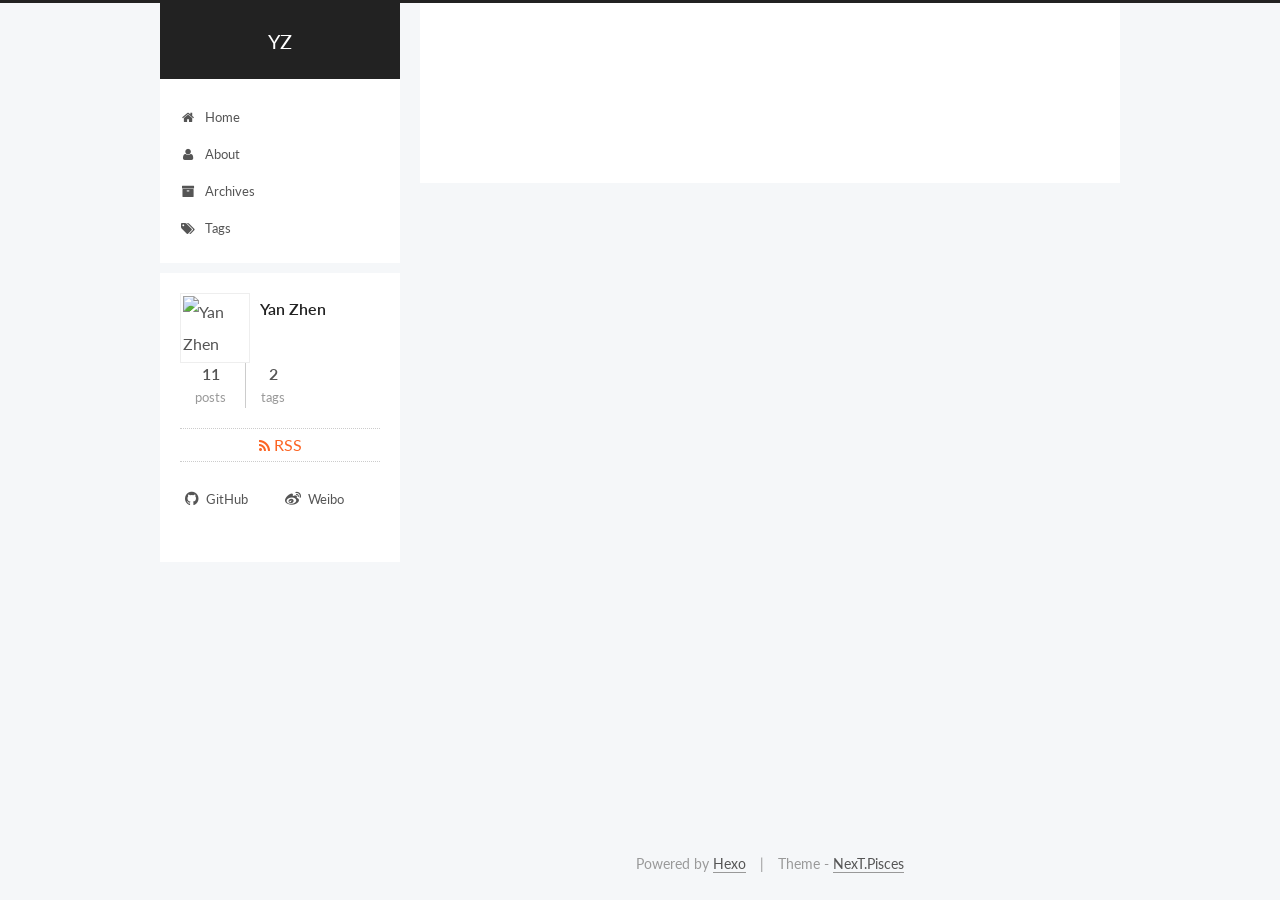
==== commit 800bac85: "new in 2017" ====
--- a/about/index.html
+++ b/about/index.html
@@ -45,6 +45,8 @@
 
 
 
+
+  
 
 
   <link rel="alternate" href="/atom.xml" title="YZ" type="application/atom+xml" />
@@ -253,7 +255,7 @@
         <nav class="site-state motion-element">
           <div class="site-state-item site-state-posts">
             <a href="/archives">
-              <span class="site-state-item-count">10</span>
+              <span class="site-state-item-count">11</span>
               <span class="site-state-item-name">posts</span>
             </a>
           </div>
@@ -263,7 +265,7 @@
           
             <div class="site-state-item site-state-tags">
               <a href="/tags">
-                <span class="site-state-item-count">1</span>
+                <span class="site-state-item-count">2</span>
                 <span class="site-state-item-name">tags</span>
               </a>
             </div>
--- a/css/main.css
+++ b/css/main.css
@@ -1545,7 +1545,7 @@
   width: 4px;
   height: 4px;
   border-radius: 50%;
-  background: #3dff11;
+  background: #fcff13;
 }
 .sidebar-nav {
   margin: 0 0 20px;
